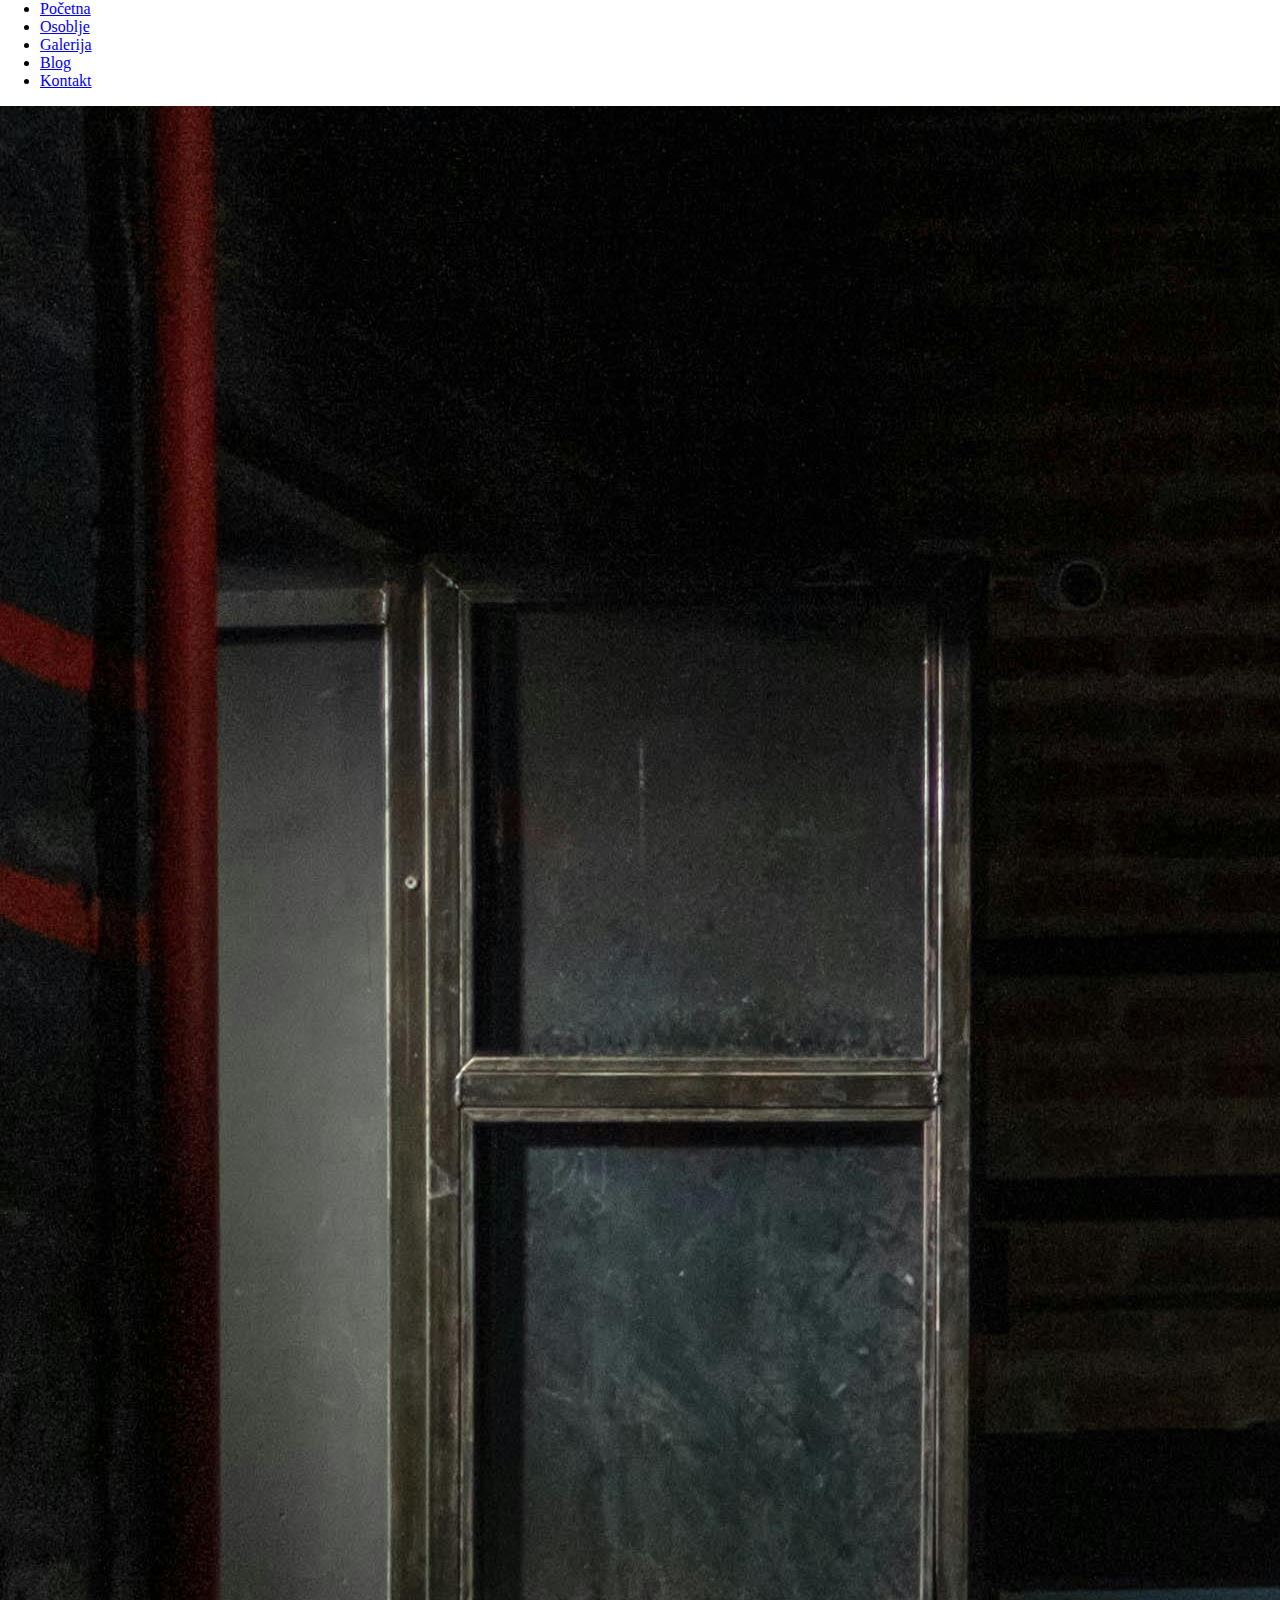
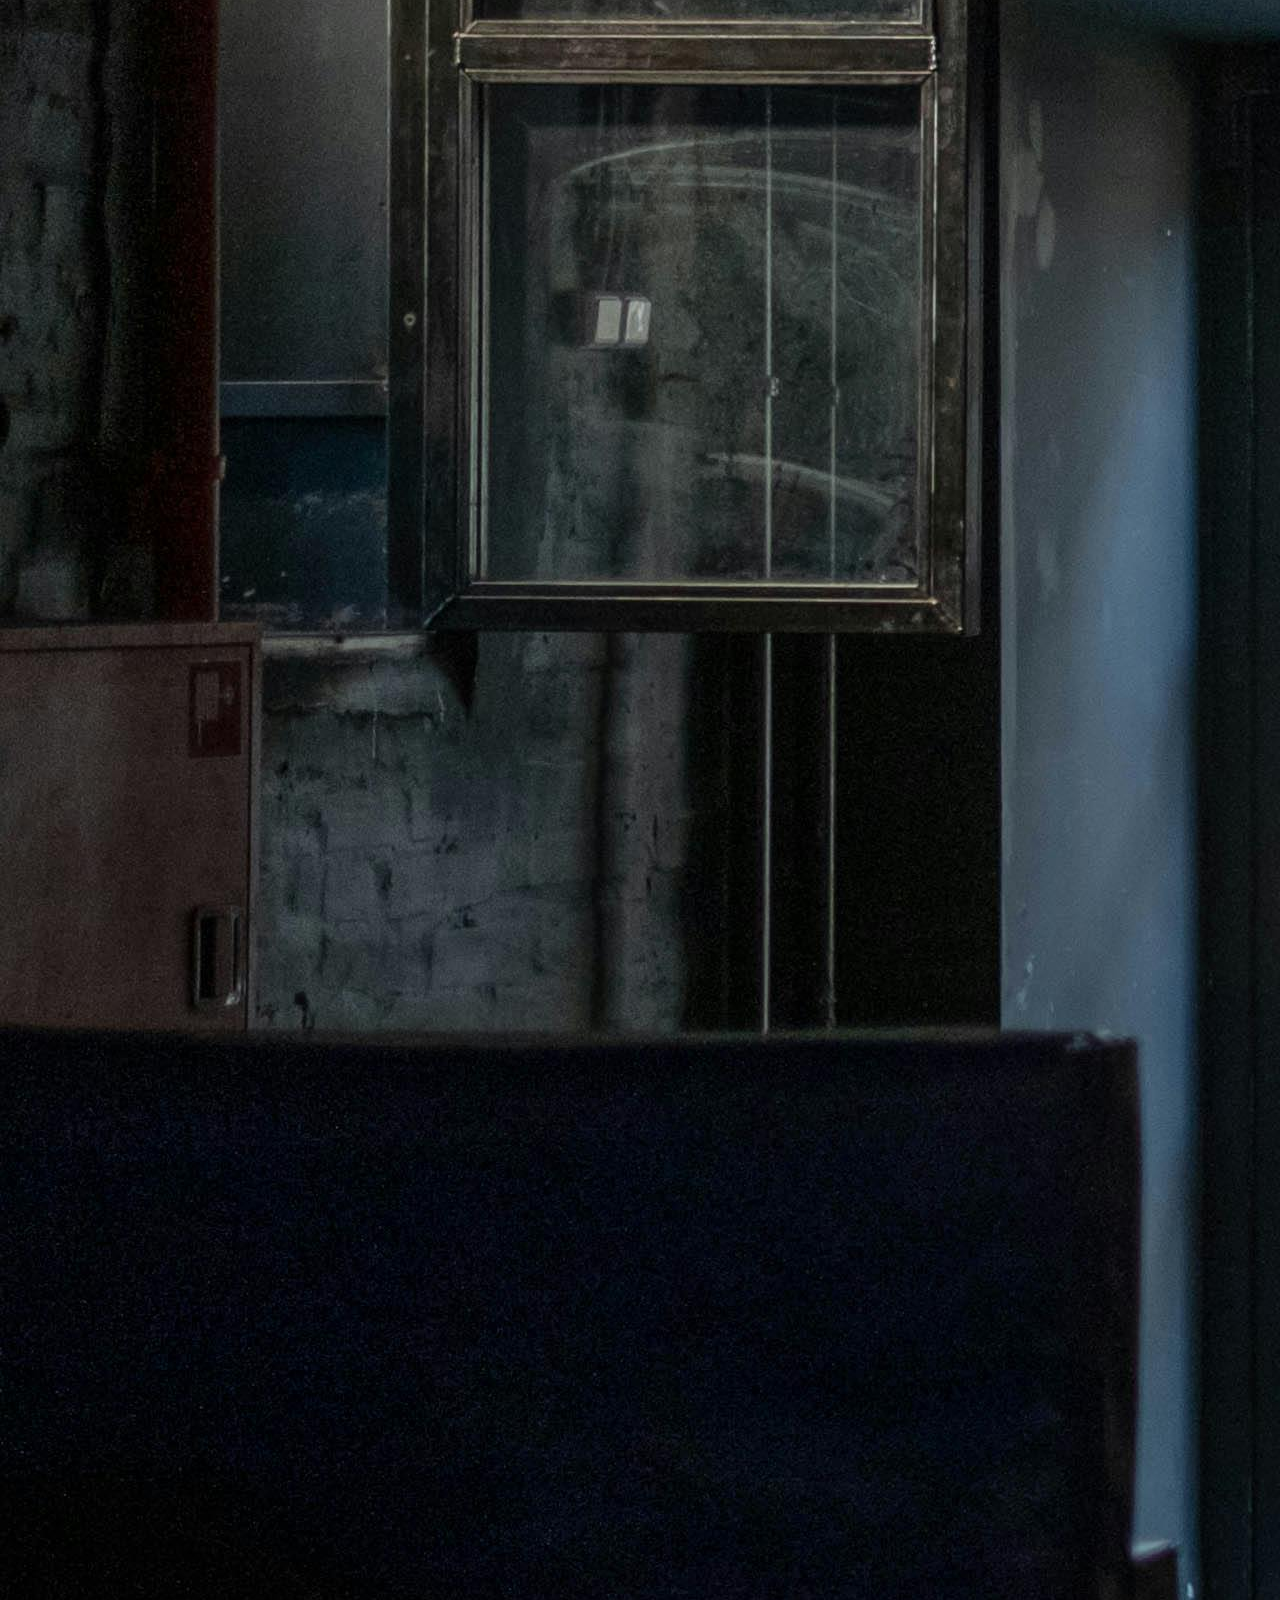
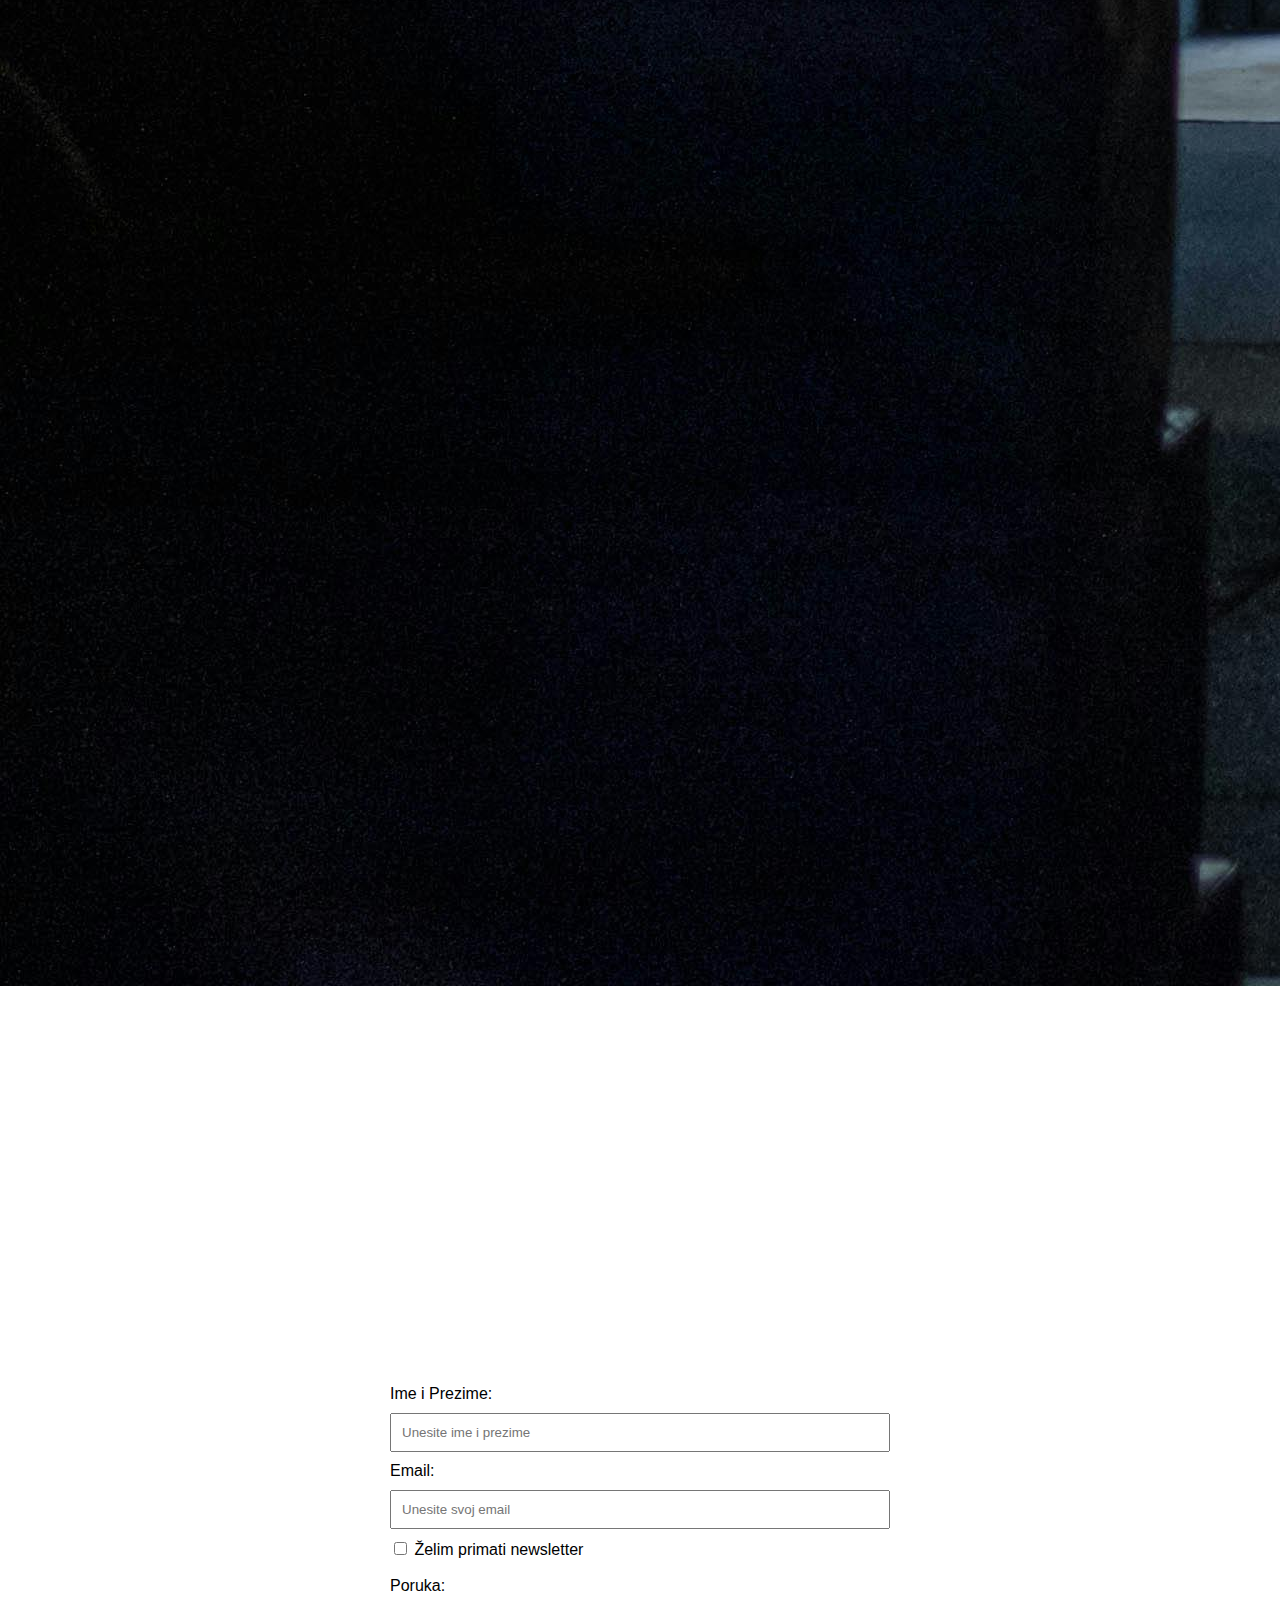
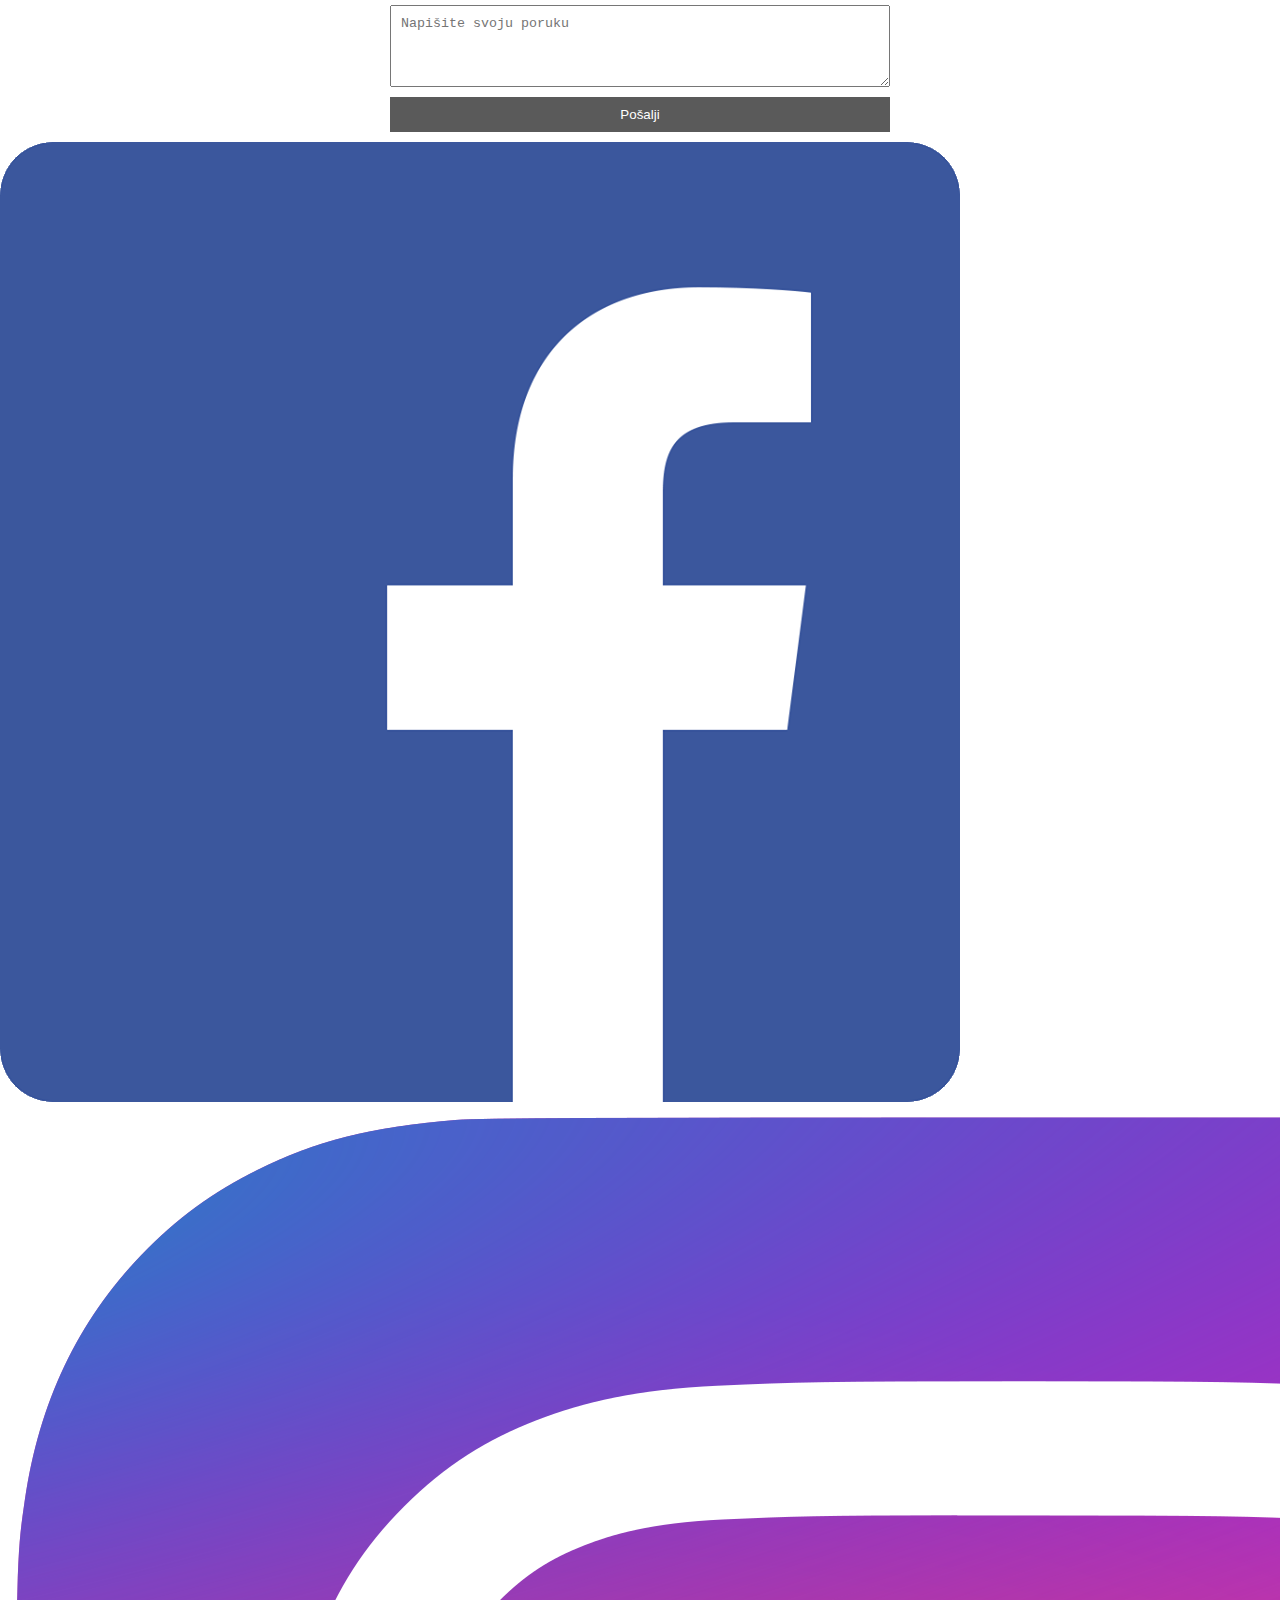
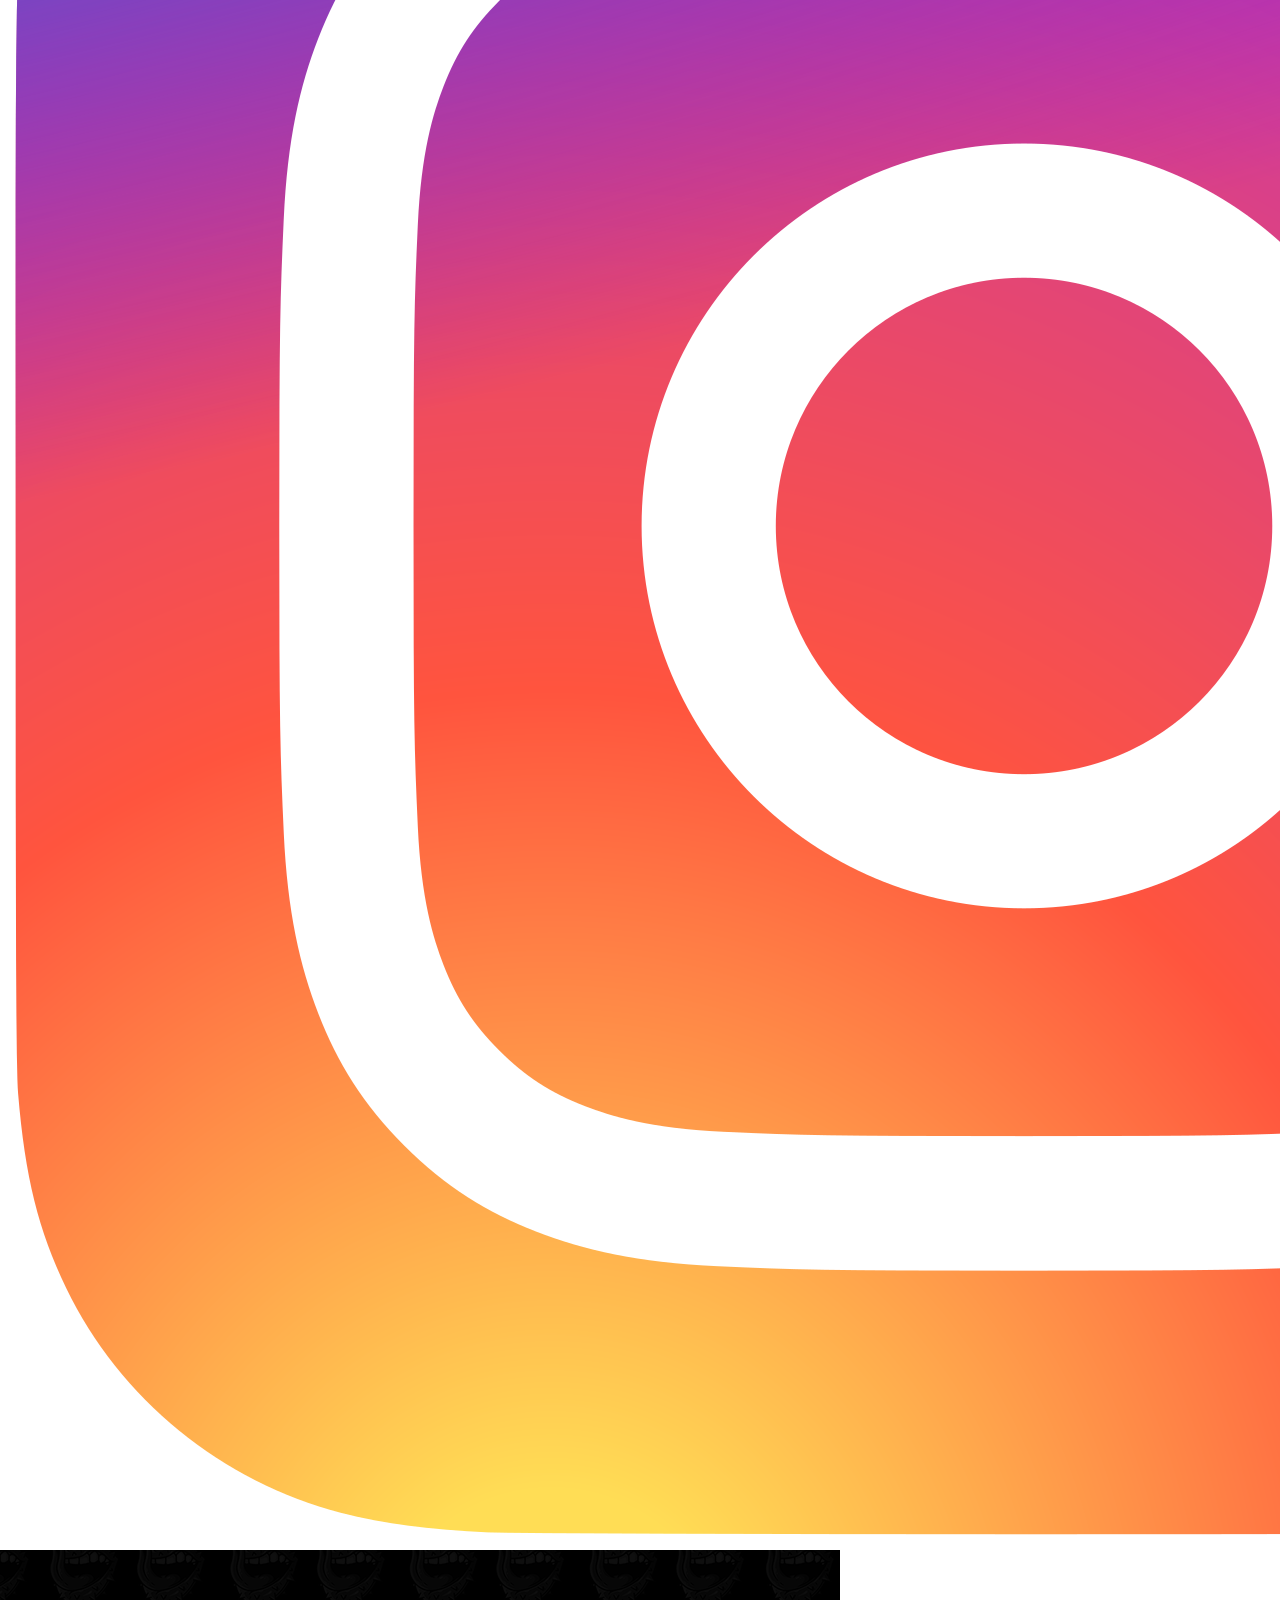
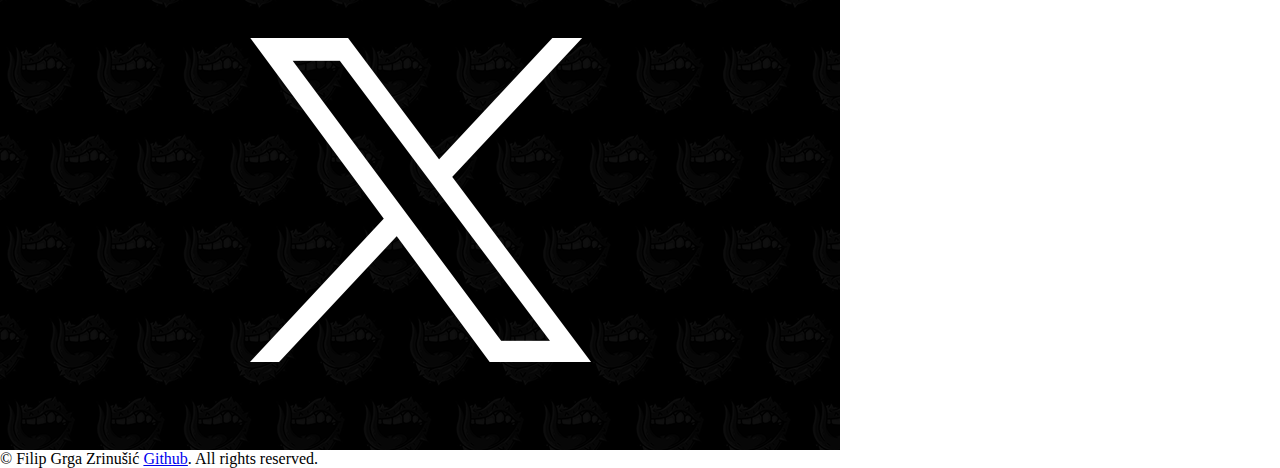
==== kontakt.html @ d4d01575 "Update kontakt.html" ====
<html>
 <head>
    <title>MOTION HUB</title>
    <meta http-equiv="content-type" content="text/html; charset=UTF-8">
    <meta name="description" content="">
    <meta name="keywords" content="">
    <meta name="author" content="Filip Grga Zrinušić">
    <meta name="viewport" content="width=device-width, initial-scale=1">
    <link rel="shortcut icon" type="image/x-icon" href="favicon.ico">
    <link rel="stylesheet" type="text/css" href="projekt.css" />
</head>
 
<body style="margin: 0; padding: 0;">
 
<div class="hero">
    <div id="menu">
        <ul>
            <li><a href="index.html">Početna</a></li>
            <li><a href="osoblje.html">Osoblje</a></li>
            <li><a href="galerija.html">Galerija</a></li>
            <li><a href="blog.html">Blog</a></li>
            <li><a href="kontakt.html">Kontakt</a></li>	
        </ul>
    </div>
    <img src="zgrada.jpg" alt="Hero slika">
    <h1 style="color: white; font-size: 100px; font-family: Georgia, 'Times New Roman', Times, serif;">KAKO DO NAS?</h1>
</div>

<div class="map-container">
    <iframe src="https://www.google.com/maps/embed?pb=!1m18!1m12!1m3!1d1391.591114624105!2d15.942545013645713!3d45.76753810000001!2m3!1f0!2f0!3f0!3m2!1i1024!2i768!4f13.1!3m3!1m2!1s0x4765d43a65e87b91%3A0xab04ffb19975cba9!2sRemetine%C4%8Dki%20gaj%202f%2C%2010000%2C%20Zagreb!5e0!3m2!1shr!2shr!4v1737054688181!5m2!1shr!2shr" 
        style="border:0;" allowfullscreen="" 
        loading="lazy" referrerpolicy="no-referrer-when-downgrade">
    </iframe>
</div>



<div class="crno">

    <form action="" method="post" style="max-width: 500px; margin: auto; 	font-family: Arial, Helvetica, sans-serif;">
        <label for="name">Ime i Prezime:</label>
        <input type="text" id="name" name="name" placeholder="Unesite ime i prezime" 
        required style="width: 100%; padding: 10px; margin: 10px 0;">
      
        <label for="email">Email:</label>
        <input type="email" id="email" name="email" placeholder="Unesite svoj email" 
        required style="width: 100%; padding: 10px; margin: 10px 0;">
      
        <label for="newsletter">
          <input type="checkbox" id="newsletter" name="newsletter">
          Želim primati newsletter
        </label>
        <br><br>
      
        <label for="message">Poruka:</label>
        <textarea id="message" name="message" rows="4" placeholder="Napišite svoju poruku" 
        required style="width: 100%; padding: 10px; margin: 10px 0;"></textarea>
      
        <button type="submit" style="background-color: rgb(90, 90, 90); color: white; 
        padding: 10px 20px; border: none; cursor: pointer; width: 100%;
        margin-bottom: 10px;">
          Pošalji
        </button>
    </form>
      


</div>







</body>

<footer>
    <div class="footer-container">
        <div class="social-media-container">
            <a href="https://www.facebook.com/" target="_blank"><img src="facebook.png" alt="Facebook" class="sm-round-img"> </a>
            <a href="https://www.instagram.com/" target="_blank"><img src="insta.webp" alt="Instagram" class="sm-round-img"> </a>
            <a href="https://x.com/?mx=2" target="_blank"><img src="x.png" alt="X" class="sm-round-img"></a>
        </div>

        <div class="copy-container">	
            &copy; Filip Grga Zrinušić 
            <a href="https://github.com/FGZ4"
            target="_blank">Github</a>. All rights reserved.
        </div>
    </div>
</footer>
</html>
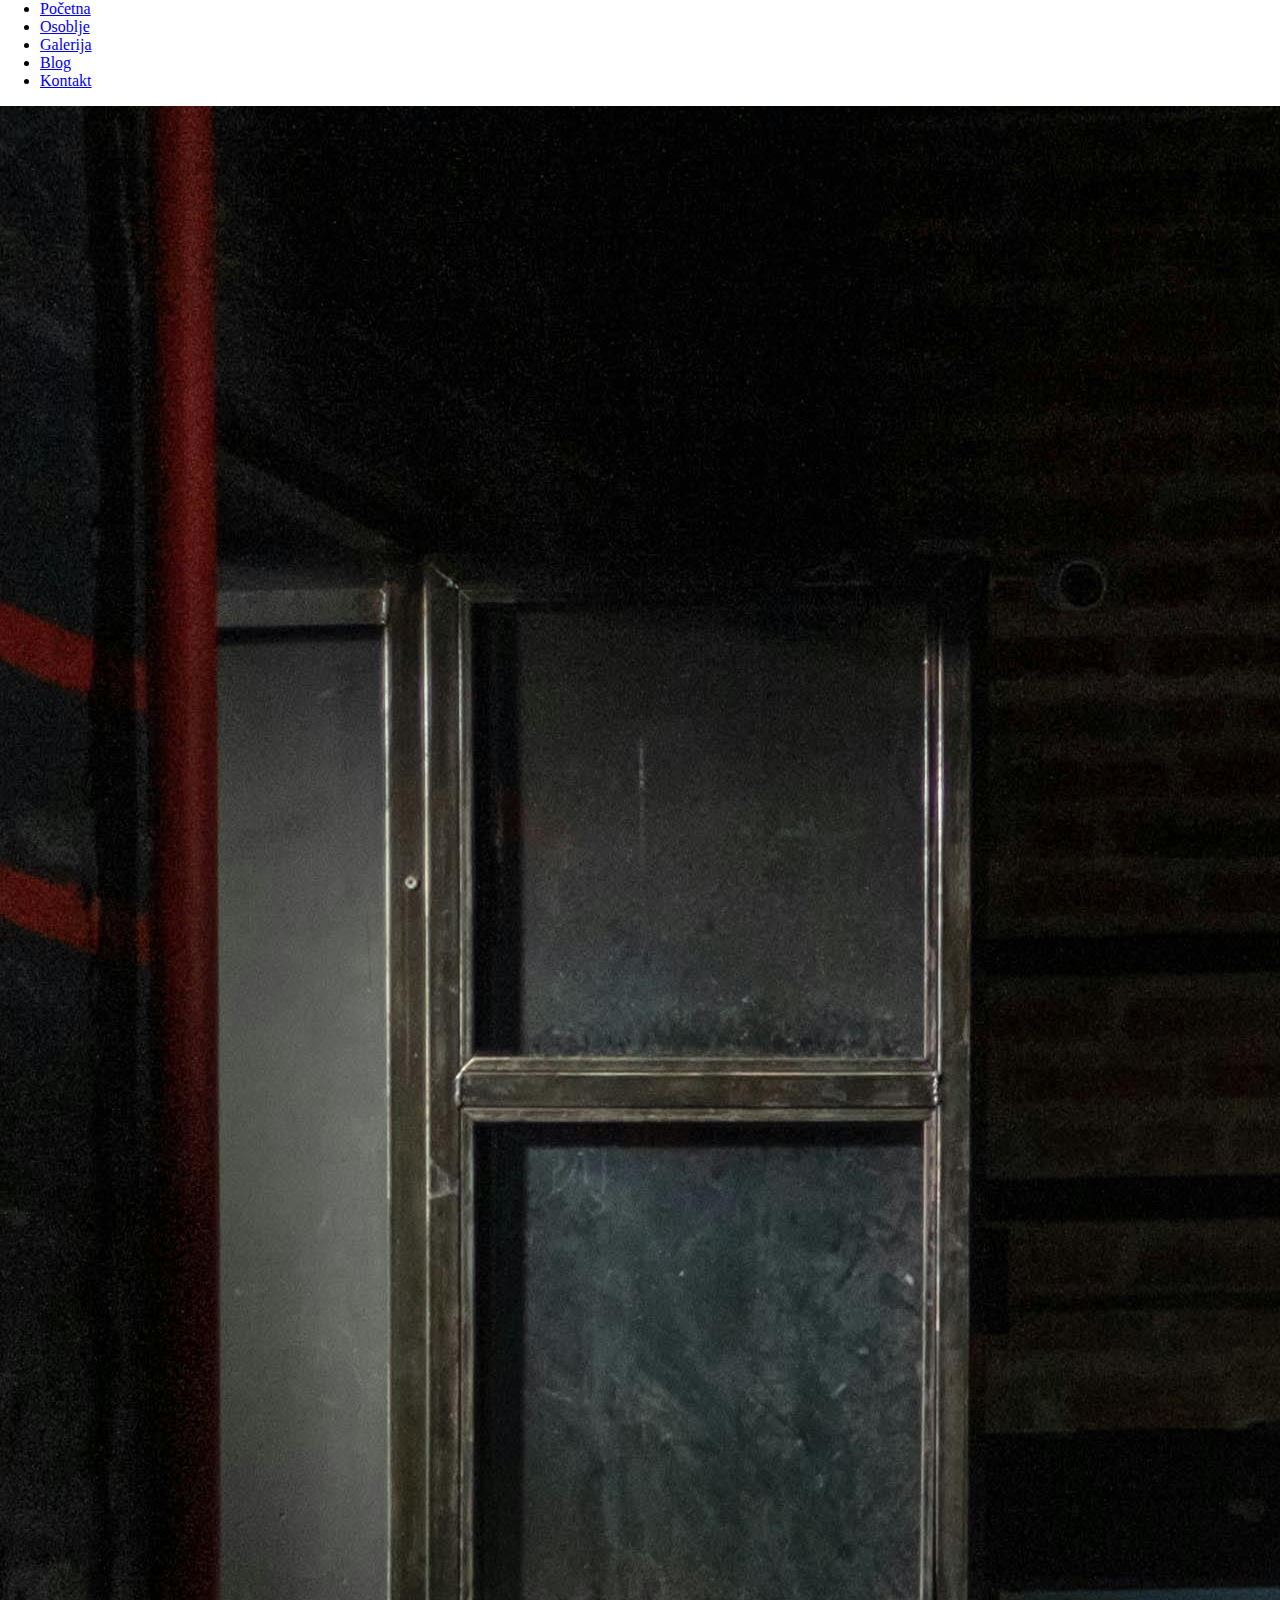
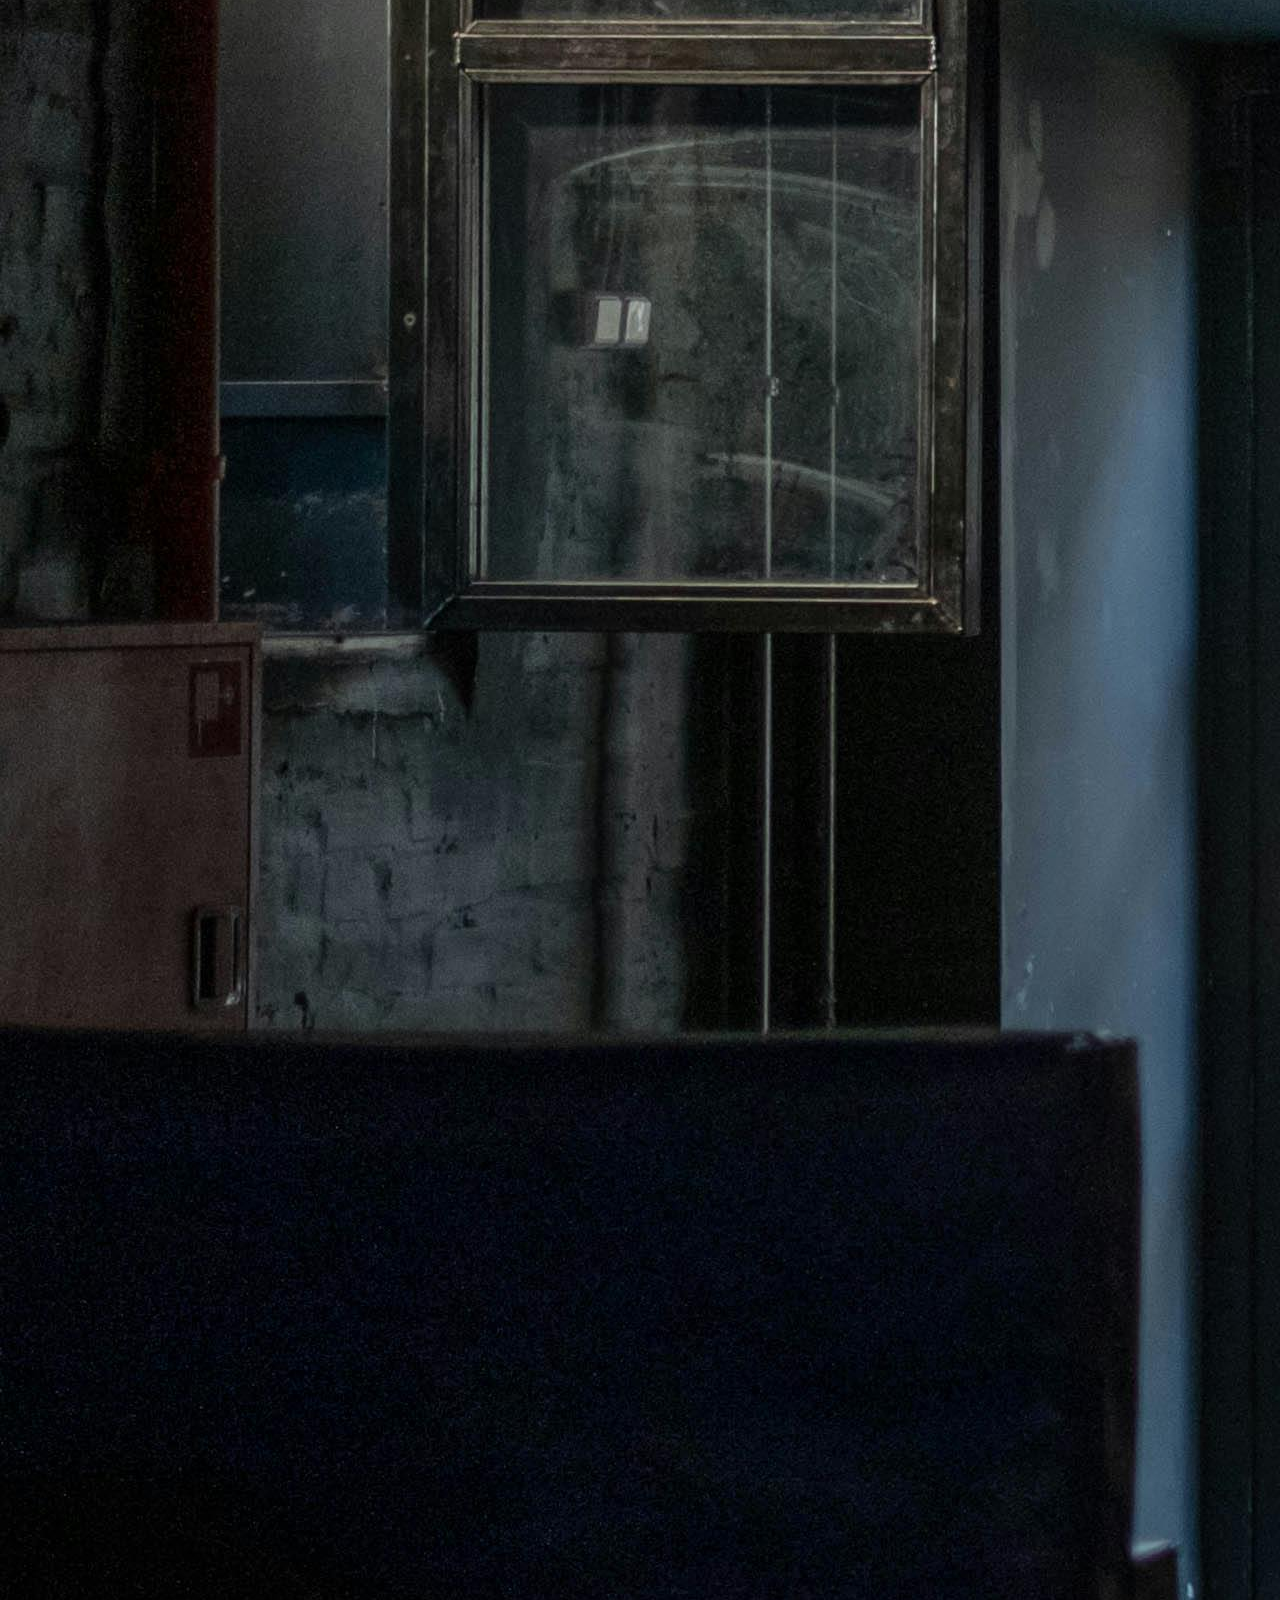
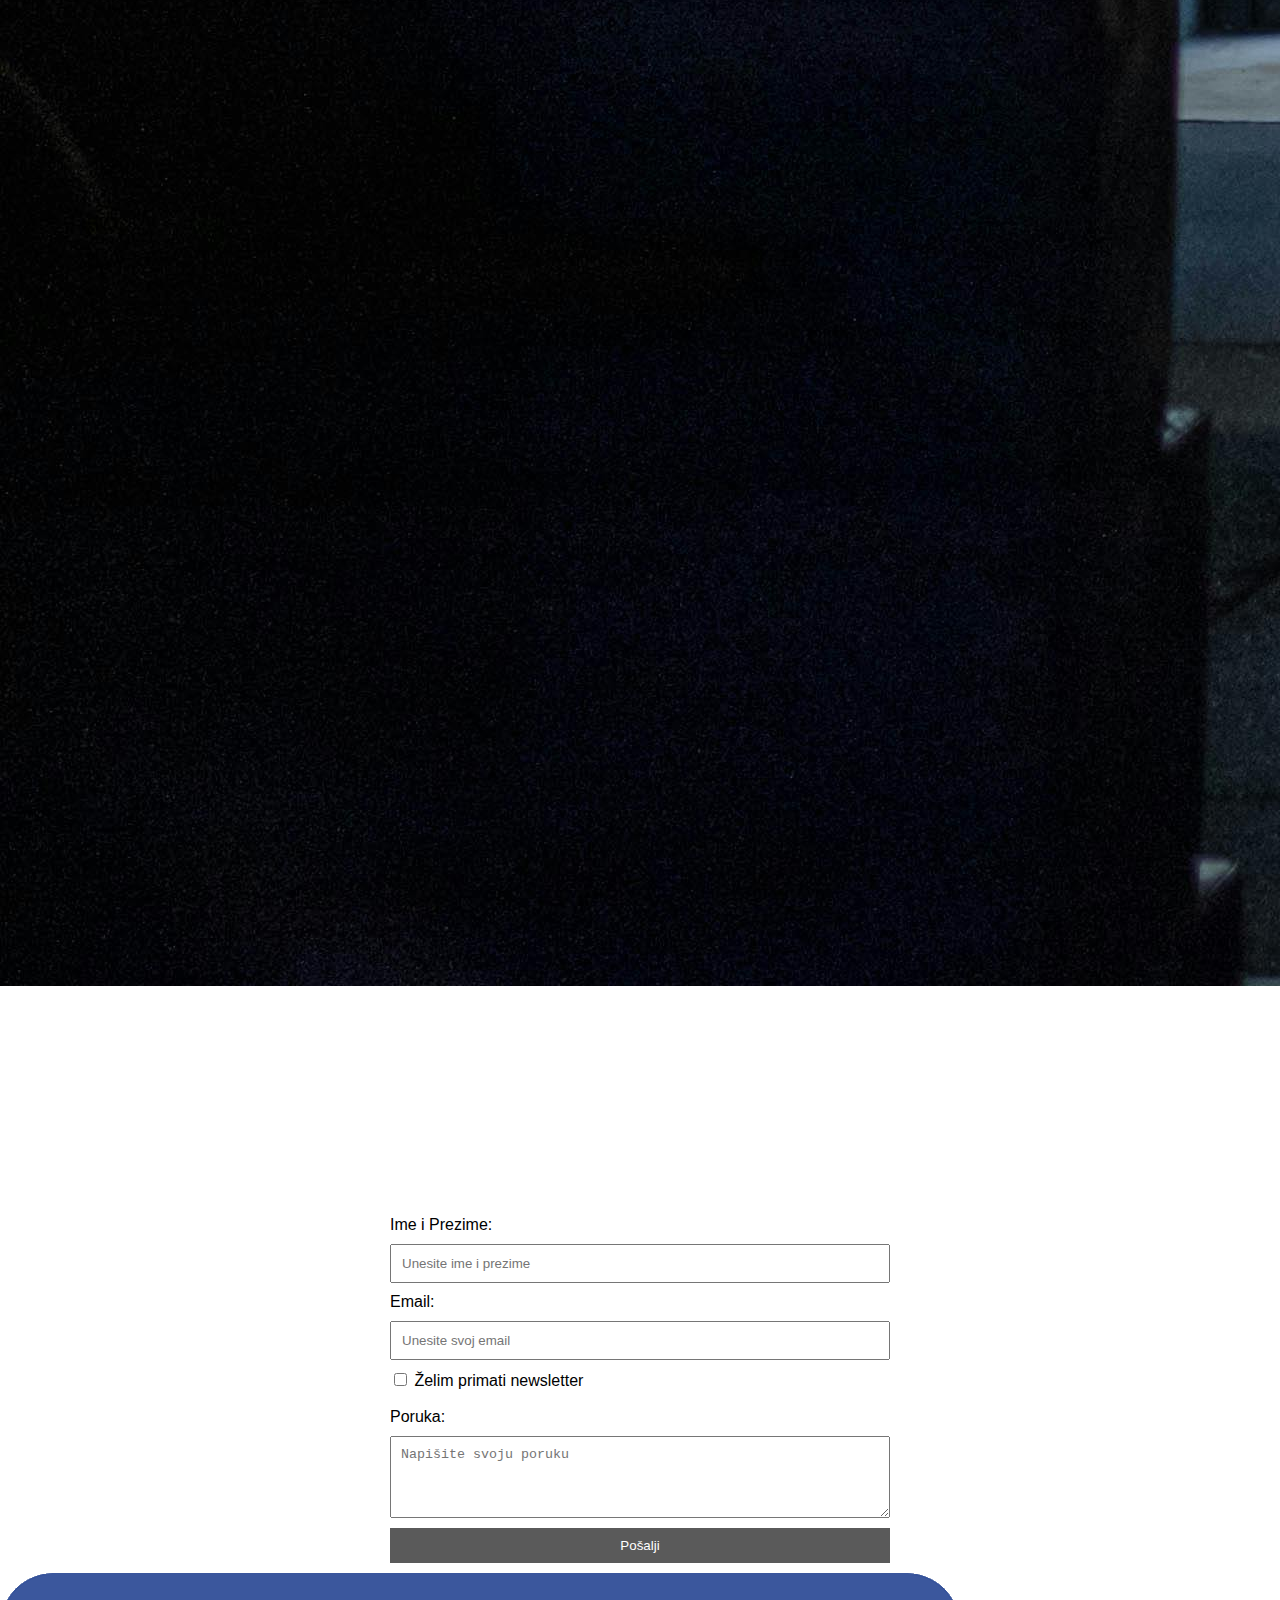
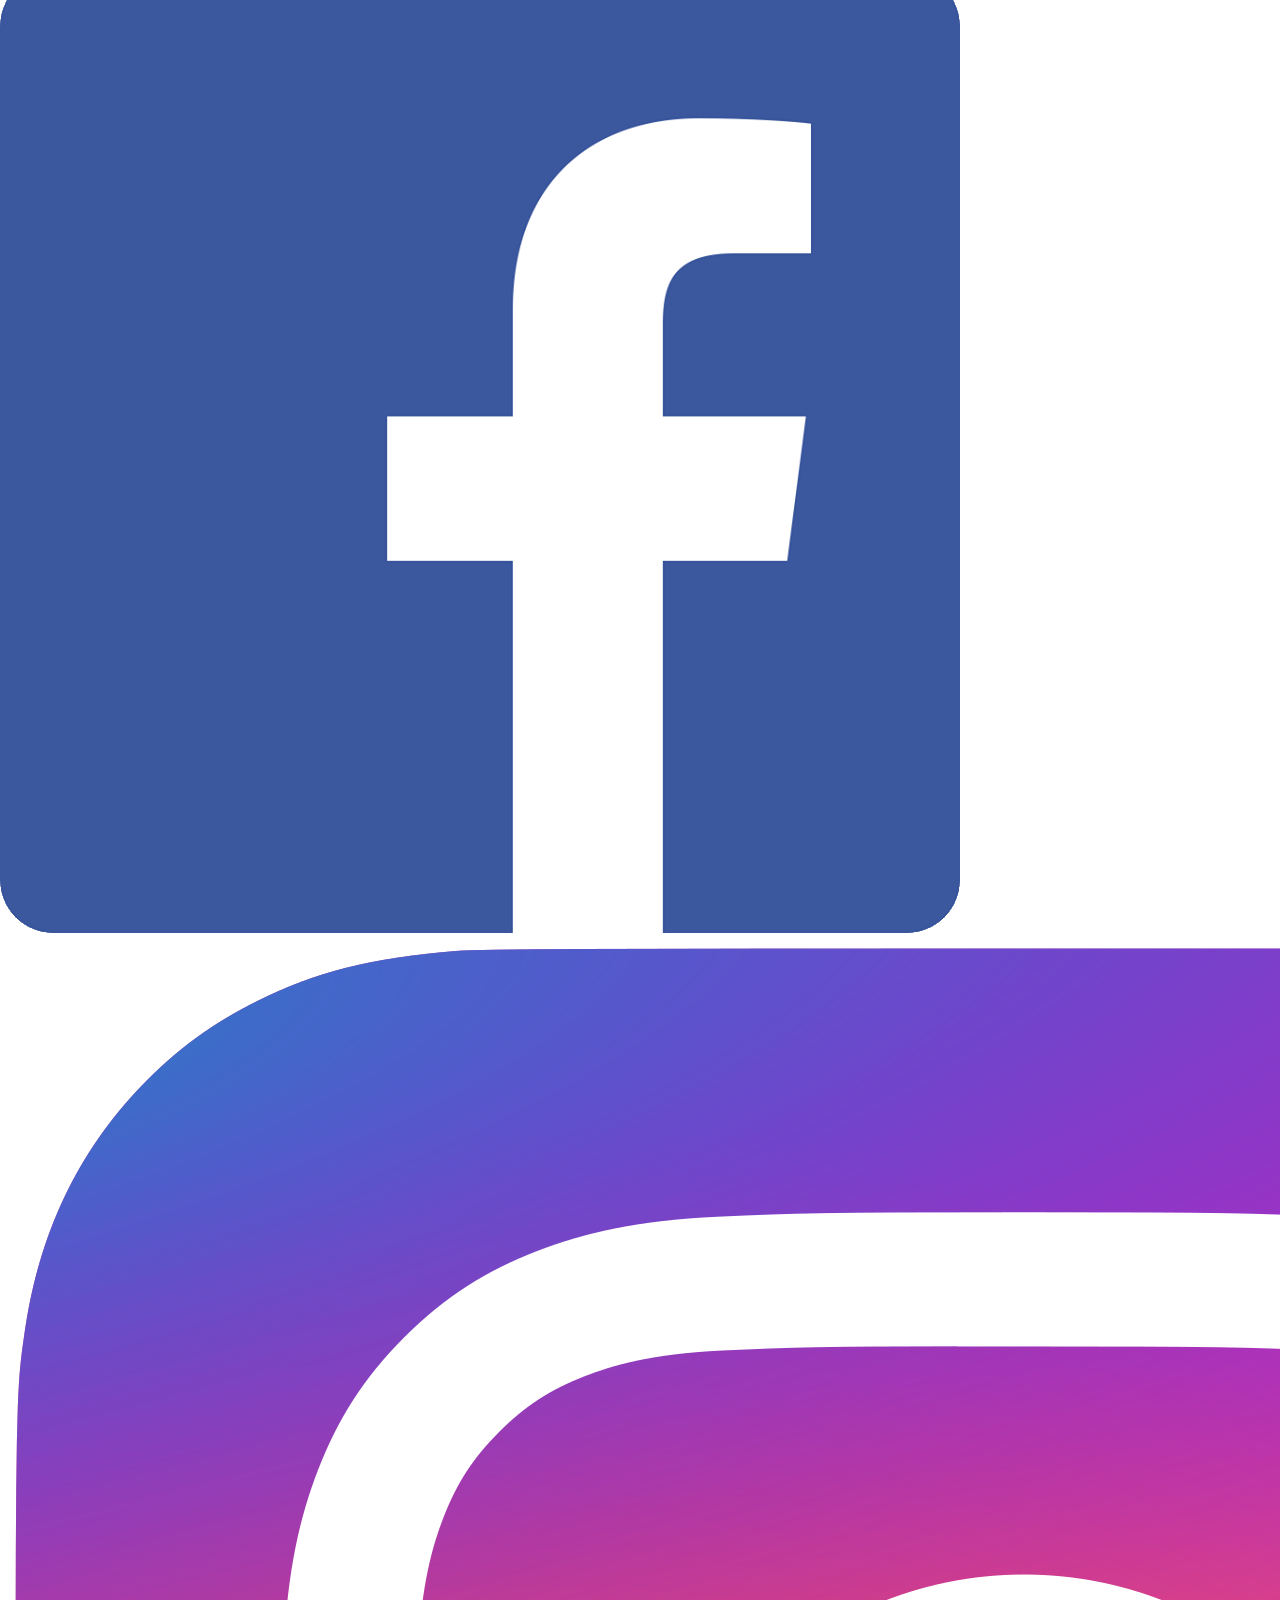
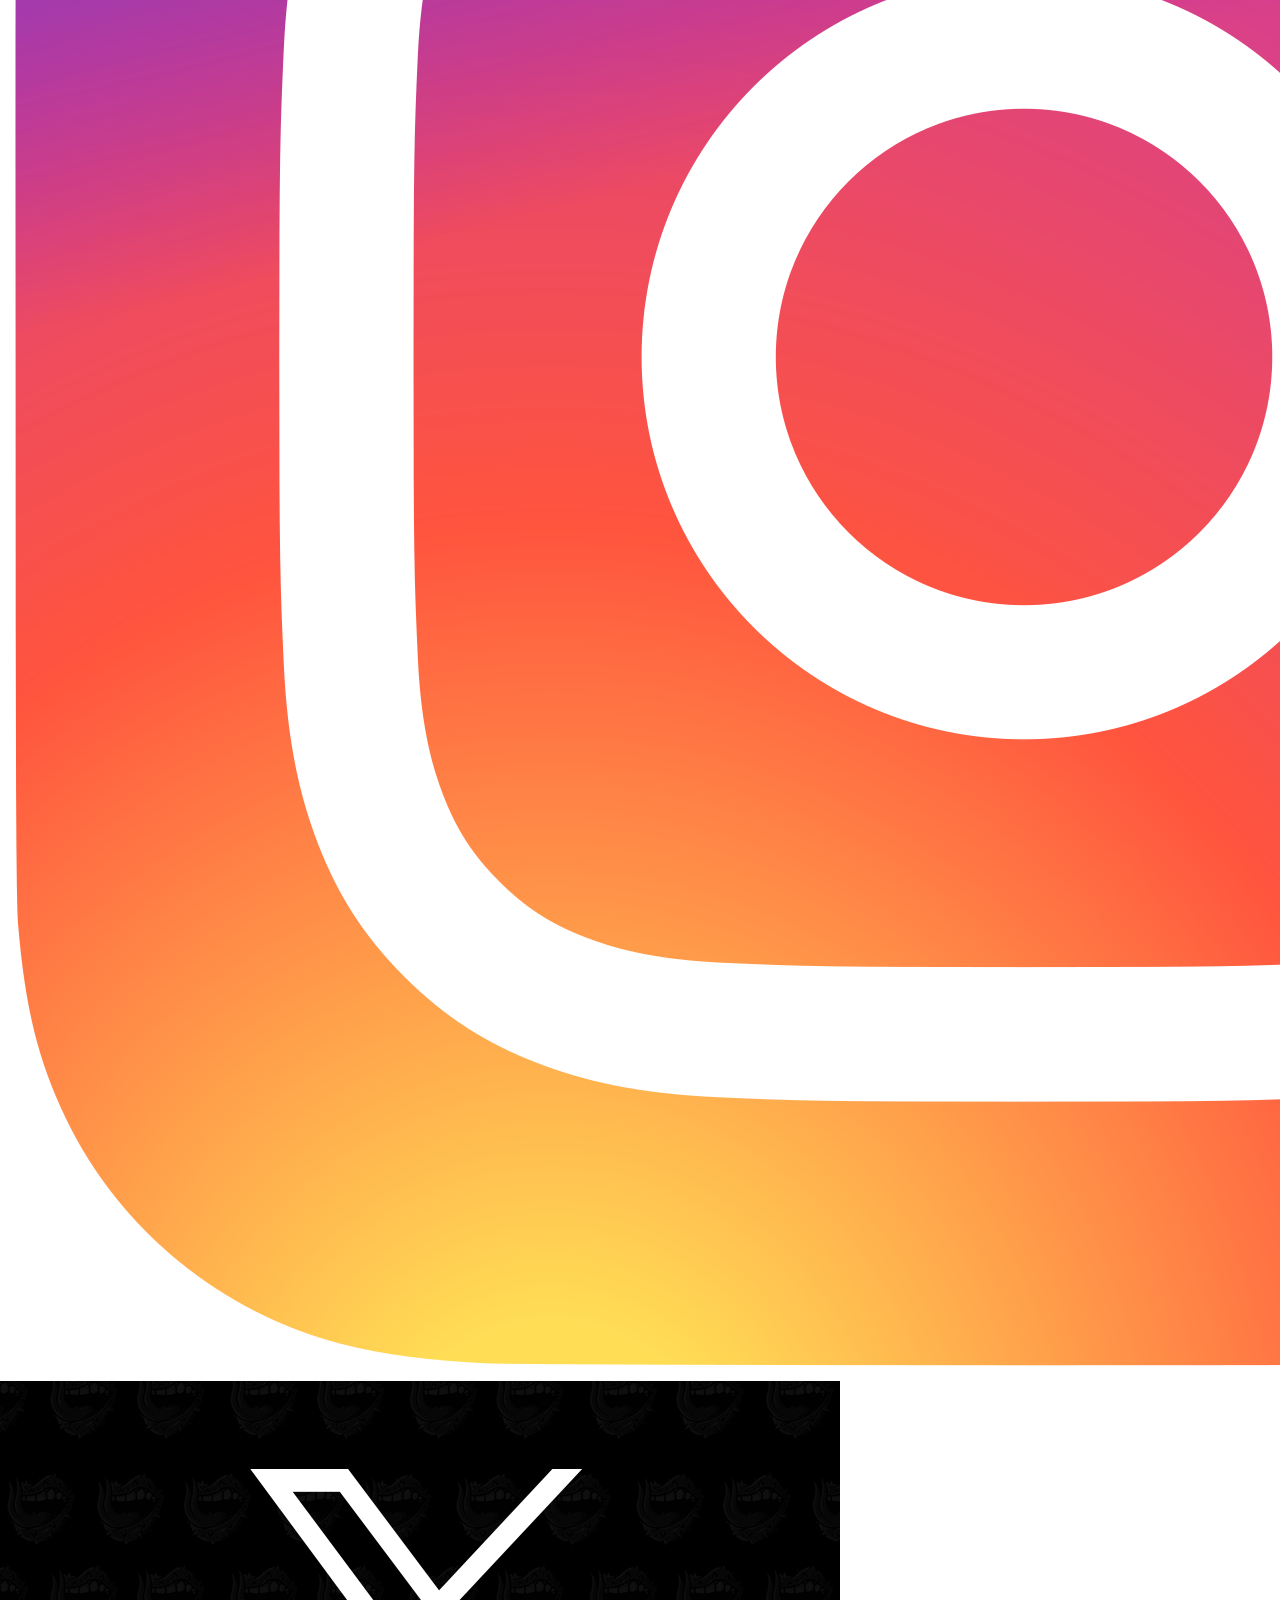
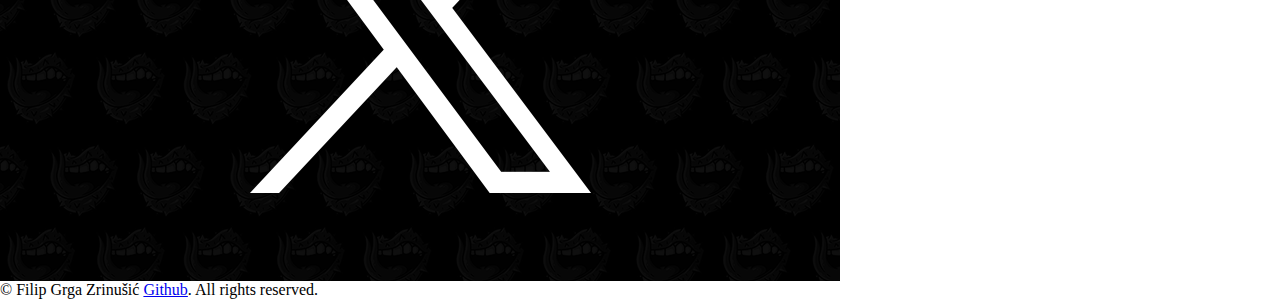
==== commit 45d8daed: "Update kontakt.html" ====
--- a/kontakt.html
+++ b/kontakt.html
@@ -23,7 +23,7 @@
         </ul>
     </div>
     <img src="zgrada.jpg" alt="Hero slika">
-    <h1 style="color: white; font-size: 100px; font-family: Georgia, 'Times New Roman', Times, serif;">KAKO DO NAS?</h1>
+    <h1 style="color: white; font-family: Georgia, 'Times New Roman', Times, serif;">KAKO DO NAS?</h1>
 </div>
 
 <div class="map-container">
@@ -62,15 +62,8 @@
           Pošalji
         </button>
     </form>
-      
-
 
 </div>
-
-
-
-
-
 
 
 </body>
